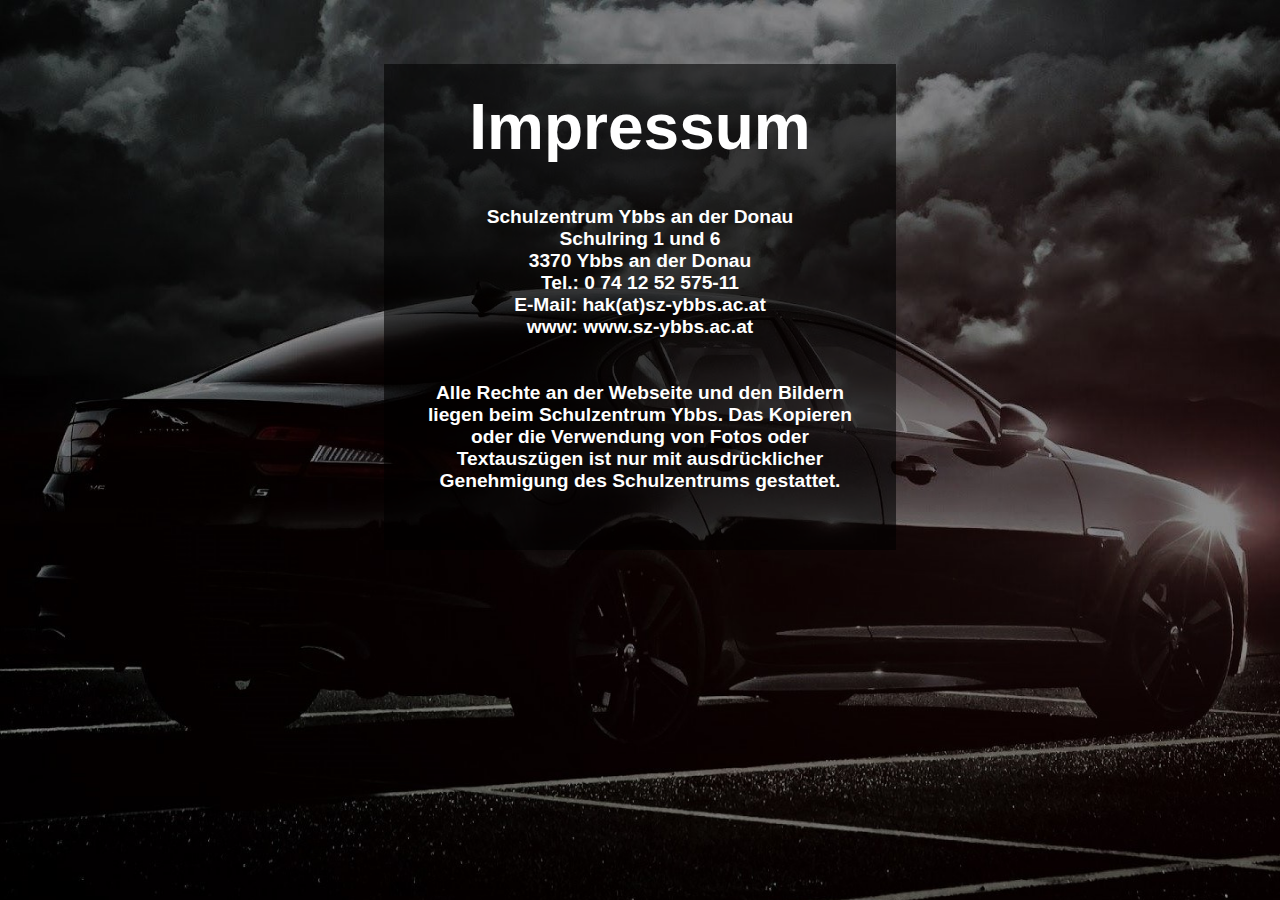
==== impressum.html @ b481059f "Add files via upload" ====
<!DOCTYPE html>

<html lang="de">

    <head>
        <link href="style.css" rel="stylesheet">
        <title>DAPAX</title>
        <link href="favicon.jpg" rel="shortcut icon" type="image/x-icon" />
        <meta charset="UTF-8" />
        <meta name="viewport" content="width=device-width, initial-scale=1, maximum-scale=1, user-scalable=no">


        <style>
            ::-webkit-scrollbar {
                width: 8px;
            }

            ::-webkit-scrollbar-track {
                background-color: #070707; 
            }

            ::-webkit-scrollbar-thumb {
                background-color: rgba(156, 156, 156, 0.2);
                border-radius: 30px;
                border: 1px solid transparent;
                background-clip: content-box;
            }

                ::-webkit-scrollbar-thumb:hover {
                    background-color: rgba(255, 255, 255, 0.5);
                }

            body {
                padding: 0px;
                margin: 0px;
                max-width: 100%;
                background-size: 100%;
                cursor: grab;
                word-wrap: break-word;
                font-family: Arial, Helvetica, sans-serif;
            }

            main {
                margin-left: 30%;
                margin-right: 30%;
                margin-top: 5%;
                margin-bottom: 10%;
                padding-left: 3%;
                padding-right: 3%;
                padding-top: 2%;
                padding-bottom: 3%;
                background-color: rgba(0, 0, 0, 0.596);
                z-index: 1;
            }

            h1 {
                font-size: 5vw;
                margin-top: 0;
            }

            @media (max-width: 650px) {
                             
                main {
                    margin-top: 10vw;
                    margin-left: 0;
                    margin-right: 0;
                    margin-bottom: 0;
                }

                h1 {
                    font-size: 9vw;
                }

                h3 {
                    font-size: 5vw;
                }   
                
            }

        </style>
    </head>

    <body background="background.jpg">
        <main><center>
            <h1>
                Impressum
            </h1>
            <h3>
                Schulzentrum Ybbs an der Donau <br>
                Schulring 1 und 6 <br>
                3370 Ybbs an der Donau <br>
                Tel.: 0 74 12 52 575-11 <br>
                E-Mail: hak(at)sz-ybbs.ac.at <br>
                www: www.sz-ybbs.ac.at <br>
                <br><br>
                Alle Rechte an der Webseite und den Bildern liegen beim Schulzentrum Ybbs. 
                Das Kopieren oder die Verwendung von Fotos oder Textausz&uuml;gen ist nur mit ausdr&uuml;cklicher Genehmigung des Schulzentrums gestattet.
            </h3>
        </center></main>
    </body>



</html>
---- style.css ----
::-webkit-scrollbar {
    width: 8px;
}

::-webkit-scrollbar-track {
    background-color: #070707; 
}

::-webkit-scrollbar-thumb {
    background-color: rgba(156, 156, 156, 0.2);
    border-radius: 30px;
    border: 1px solid transparent;
    background-clip: content-box;
}

    ::-webkit-scrollbar-thumb:hover {
        background-color: rgba(255, 255, 255, 0.5);
    }

body {
    padding: 0px;
    margin: 0px;
    max-width: 100%;
    background-size: 100%;
    cursor: grab;
    word-wrap: break-word;
    font-family: Arial, Helvetica, sans-serif;
}

header {
    float: right;
}

main {
    margin-left: 20vw;
    margin-right: 20vw;
    margin-top: 5vw;
    margin-bottom: 5vw;
    padding-left: 3%;
    padding-right: 3%;
    padding-top: 2%;
    padding-bottom: 3%;
    background-color: rgba(0, 0, 0, 0.596);
    z-index: 1;
    color: rgba(255, 255, 255);
}

.empty {
    margin: 20vw;
}

h1 {
    font-size: 10vw;
    margin-top: -6vw;
}

#sub {
    font-size: 2.7vw;
    margin-top: -6vw;
    margin-bottom: 4vw;
}

h2 {
    font-size: 1.5vw;
}

h3 {
    font-size: 1.5vw;
}

.product {
    font-size: 2vw;
}

.productsub {
    font-size: 1.7vw;
}

#description {
    margin-left: -0.45vw;
    margin-right: -0.45vw;
    font-size: 1.7vw;
    margin-bottom: 2vw;
}

a {
    color: rgba(255, 255, 255);
    text-decoration: unterline;
}

#spacebetween {
    margin: 6vw;
}

.marks {
    font-size: 8vw;
}

#mark2 {
    margin-top: -1vw;
    float: right;
}

.point {
    font-size: 1.5vw;
    padding: 2vw;
}

#foot {
    color: rgba(255, 255, 255, 0.678);
    background-color:rgb(0, 0, 0);
    padding: 1%;
    width: 96%;
    padding-left: 2%;
    padding-right: 2%;
    padding-bottom: 2%;
    bottom: 0;
    font-size: 1vw;
}

.unten {
    float: left;
    padding-right: 3%;
}

#copyright {
    float: right;
}

@media (max-width:650px) {

    main {
        margin-left: 0;
        margin-right: 0;
        padding-left: 5vw;
        padding-right: 5vw;
    }

    h1 {
        font-size: 9vw;
    }

    h2 {
        font-size: 3vw;
    }

    h3 {
        font-size: 3vw;
    }

    #sub {
        font-size: 4vw;
    }

    #mark2 {
        margin-top: -3vw;
    }

    #description {
        font-size: 3.5vw;
        margin-left: -2vw;
        margin-right: -2vw;
    }

    .product {
        font-size: 3vw;
    }

    .productsub {
        font-size: 2.7vw;
    }

    .productimage {
        height: 5vw;
    }

    .point {
        font-size: 3vw;
    }

    #foot {
        padding-bottom: 8%;
    }

    .unten {
        font-size: 3vw;
    }

    #copyright {
        font-size: 3vw;
        float: left;
    }

}
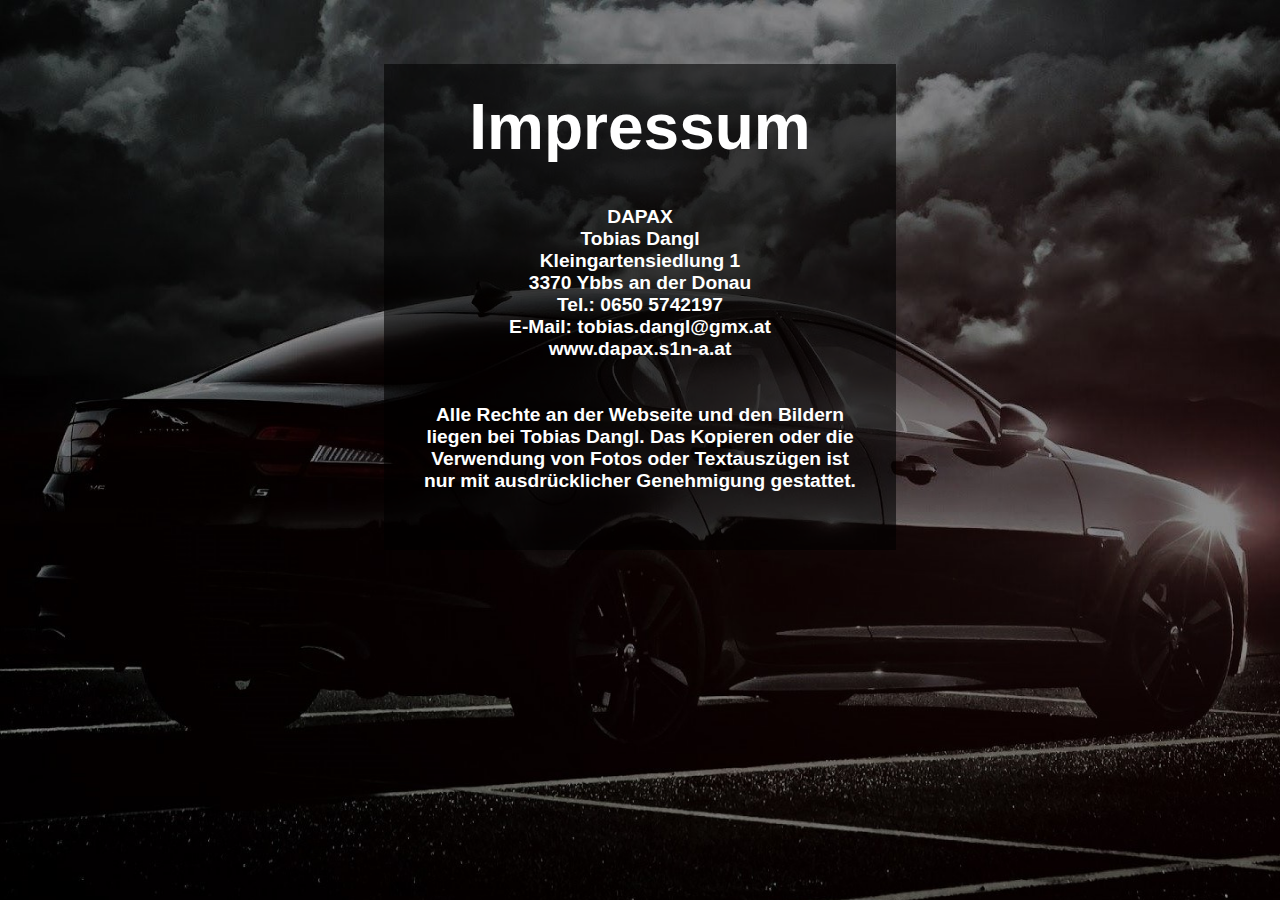
==== commit 219225e0: "Update impressum.html" ====
--- a/impressum.html
+++ b/impressum.html
@@ -86,19 +86,20 @@
                 Impressum
             </h1>
             <h3>
-                Schulzentrum Ybbs an der Donau <br>
-                Schulring 1 und 6 <br>
+                DAPAX <br>
+                Tobias Dangl <br>
+                Kleingartensiedlung 1 <br>
                 3370 Ybbs an der Donau <br>
-                Tel.: 0 74 12 52 575-11 <br>
-                E-Mail: hak(at)sz-ybbs.ac.at <br>
-                www: www.sz-ybbs.ac.at <br>
+                Tel.: 0650 5742197 <br>
+                E-Mail: tobias.dangl@gmx.at <br>
+                www.dapax.s1n-a.at <br>
                 <br><br>
-                Alle Rechte an der Webseite und den Bildern liegen beim Schulzentrum Ybbs. 
-                Das Kopieren oder die Verwendung von Fotos oder Textausz&uuml;gen ist nur mit ausdr&uuml;cklicher Genehmigung des Schulzentrums gestattet.
+                Alle Rechte an der Webseite und den Bildern liegen bei Tobias Dangl. 
+                Das Kopieren oder die Verwendung von Fotos oder Textausz&uuml;gen ist nur mit ausdr&uuml;cklicher Genehmigung gestattet.
             </h3>
         </center></main>
     </body>
 
 
 
-</html>+</html>
